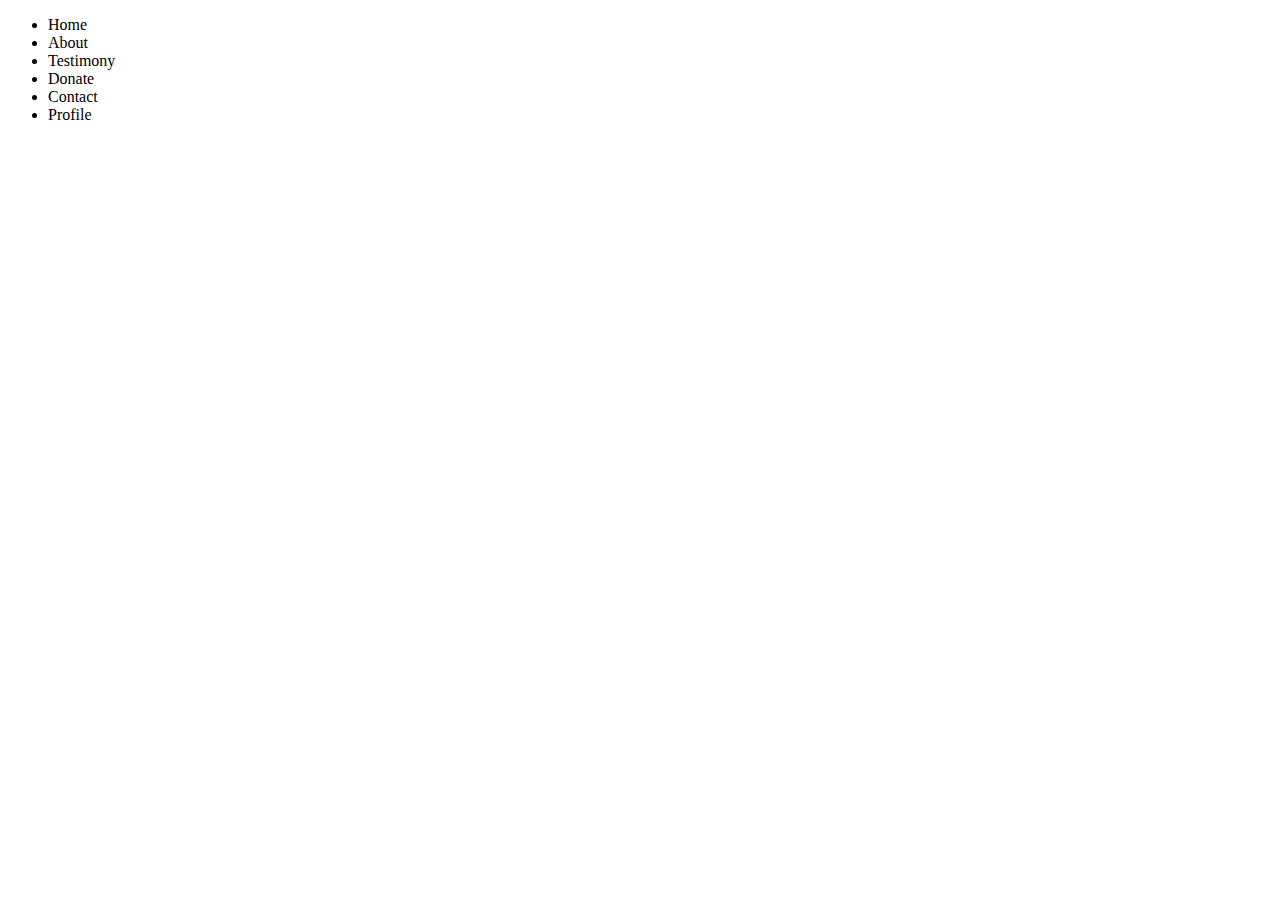
==== about.html @ 9d6d63fa "Q2" ====
<!DOCTYPE html>
<html lang="en">
<head>
    <meta charset="UTF-8">
    <meta name="viewport" content="width=device-width, initial-scale=1.0">
    <link rel="stylesheet" href="index.css">
    <title>Home</title>
</head>
<body>
    <header>
            <ul class="navbar">
                <li>Home</li>
                <li>About</li>
                <li>Testimony</li>
                <li>Donate</li>
                <li>Contact</li>
                <li>Profile</li>
            </ul>
        </navbar>
    </header>
</body>
</html>
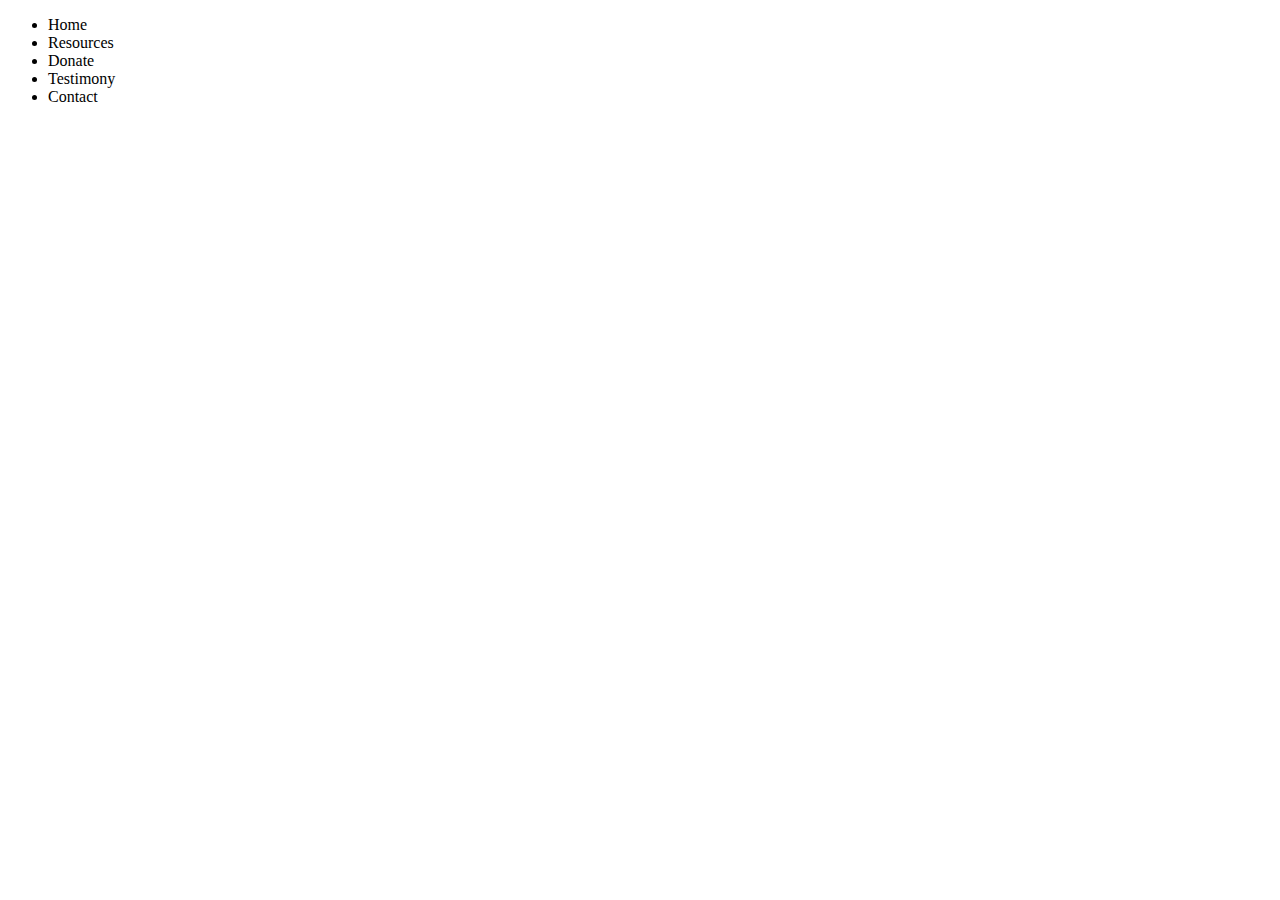
==== commit ee3aec05: "Q3" ====
--- a/about.html
+++ b/about.html
@@ -3,18 +3,17 @@
 <head>
     <meta charset="UTF-8">
     <meta name="viewport" content="width=device-width, initial-scale=1.0">
-    <link rel="stylesheet" href="index.css">
+    <link rel="stylesheet" href="styles.css">
     <title>Home</title>
 </head>
 <body>
     <header>
             <ul class="navbar">
-                <li>Home</li>
-                <li>About</li>
-                <li>Testimony</li>
-                <li>Donate</li>
-                <li>Contact</li>
-                <li>Profile</li>
+                <li href="index.html">Home</li>
+                <li href="resource.html">Resources</li>
+                <li href="donate.html">Donate</li>
+                <li href="testimony.html">Testimony</li>
+                <li href="contact.html">Contact</li>
             </ul>
         </navbar>
     </header>
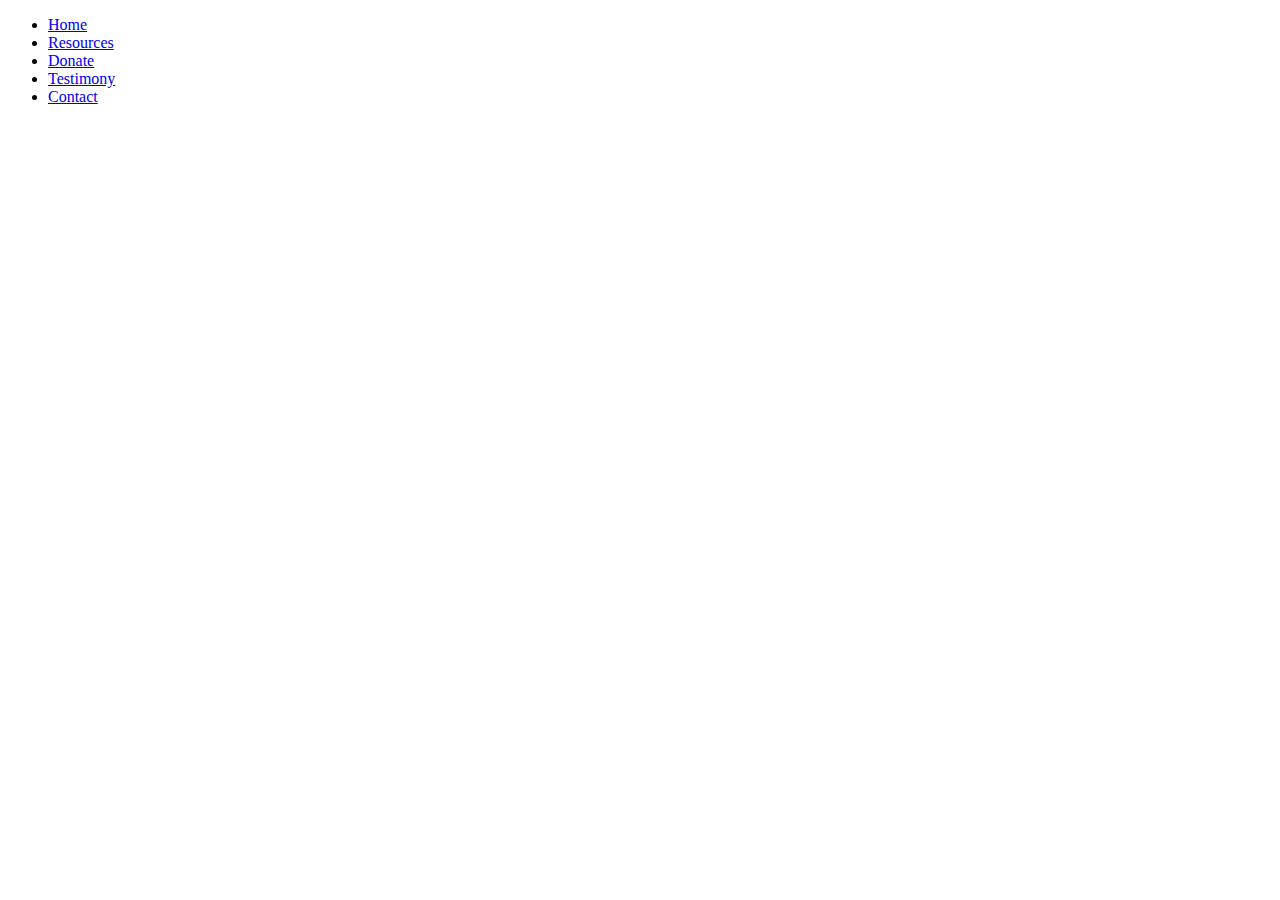
==== commit fbf10f3c: "Q4" ====
--- a/about.html
+++ b/about.html
@@ -9,11 +9,11 @@
 <body>
     <header>
             <ul class="navbar">
-                <li href="index.html">Home</li>
-                <li href="resource.html">Resources</li>
-                <li href="donate.html">Donate</li>
-                <li href="testimony.html">Testimony</li>
-                <li href="contact.html">Contact</li>
+                <li><a href="index.html">Home</li>
+                <li><a href="resource.html">Resources</li>
+                <li><a href="donate.html">Donate</li>
+                <li><a href="testimony.html">Testimony</li>
+                <li><a href="contact.html">Contact</li>
             </ul>
         </navbar>
     </header>
